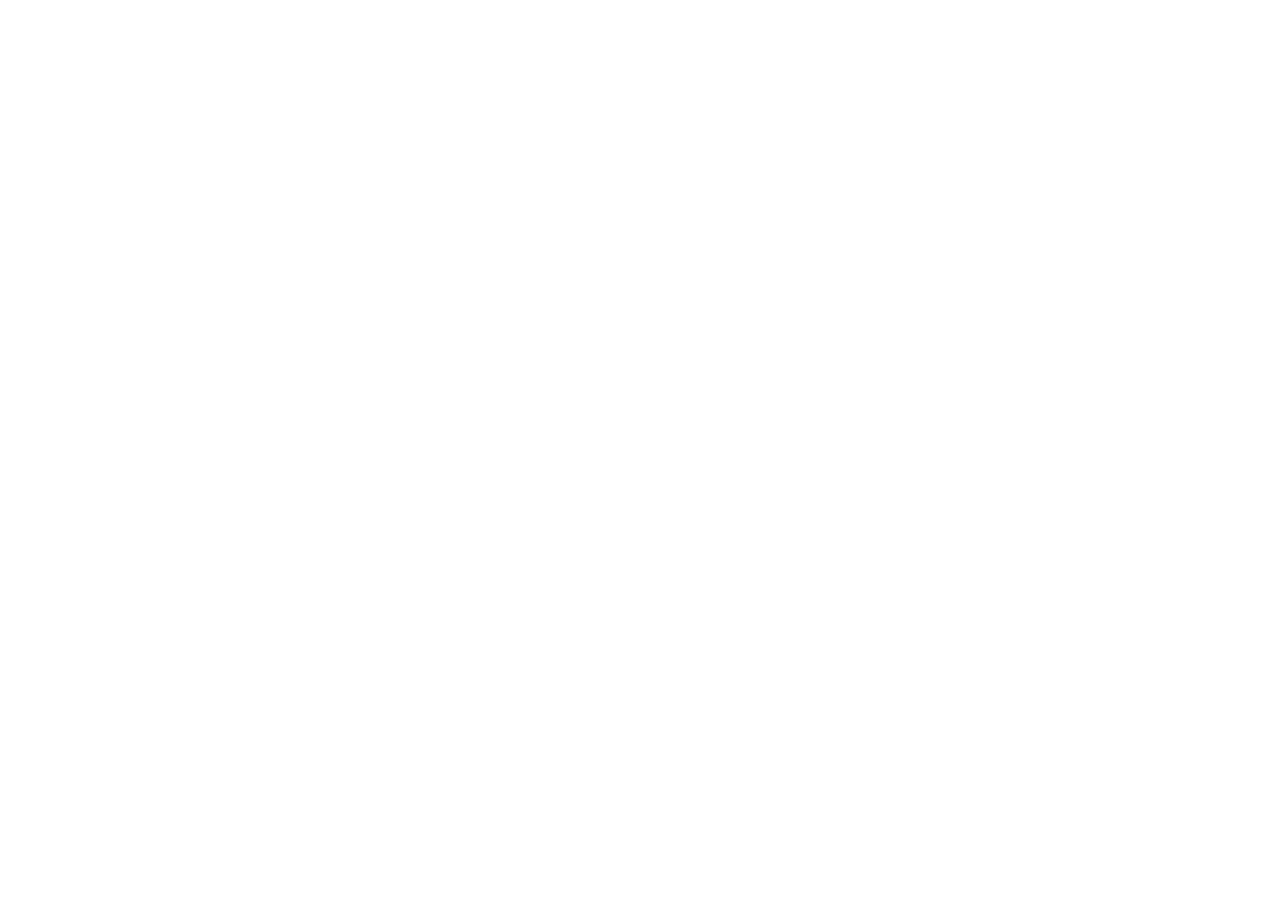
==== index.html @ ee568940 "Comienzo del proyecto" ====
<!--
   index.html
   
   Copyright 2021 braian <braian@debian>
   
   This program is free software; you can redistribute it and/or modify
   it under the terms of the GNU General Public License as published by
   the Free Software Foundation; either version 2 of the License, or
   (at your option) any later version.
   
   This program is distributed in the hope that it will be useful,
   but WITHOUT ANY WARRANTY; without even the implied warranty of
   MERCHANTABILITY or FITNESS FOR A PARTICULAR PURPOSE.  See the
   GNU General Public License for more details.
   
   You should have received a copy of the GNU General Public License
   along with this program; if not, write to the Free Software
   Foundation, Inc., 51 Franklin Street, Fifth Floor, Boston,
   MA 02110-1301, USA.
   
   
-->

<!DOCTYPE html PUBLIC "-//W3C//DTD XHTML 1.0 Strict//EN"
	"http://www.w3.org/TR/xhtml1/DTD/xhtml1-strict.dtd">
<html xmlns="http://www.w3.org/1999/xhtml" xml:lang="en" lang="en">

<head>
	<title>Delicias Nancy</title>
	<meta http-equiv="content-type" content="text/html;charset=utf-8" />
	<meta name="generator" content="Geany 1.33" />
</head>

<body>
	
</body>

</html>
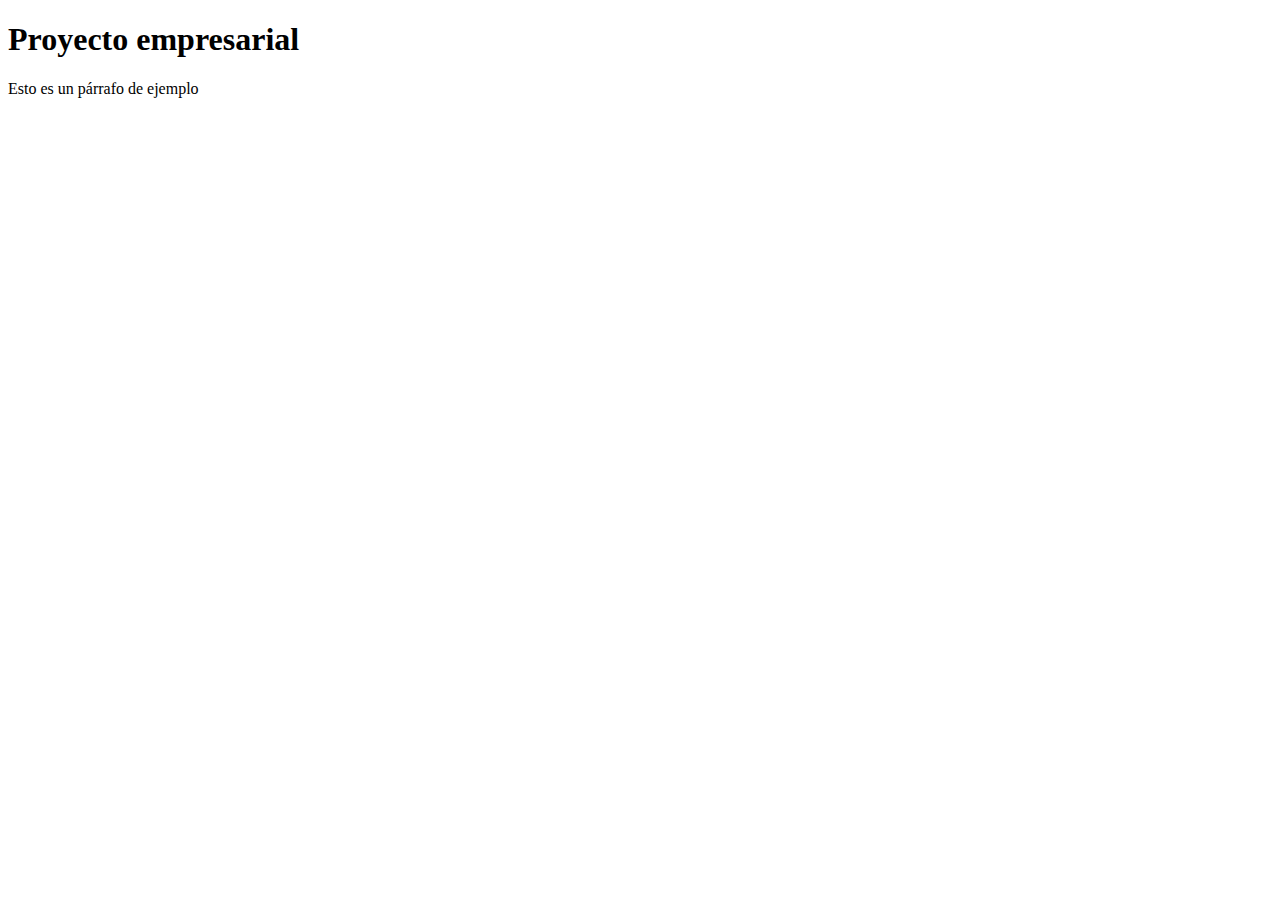
==== commit c7b58704: "parrafo y tamaño fuente" ====
--- a/index.html
+++ b/index.html
@@ -27,12 +27,14 @@
 
 <head>
 	<title>Delicias Nancy</title>
+	<link href="estilos.css" rel="stylesheet" type="text/css">
 	<meta http-equiv="content-type" content="text/html;charset=utf-8" />
 	<meta name="generator" content="Geany 1.33" />
 </head>
 
 <body>
-	
+	<h1>Proyecto empresarial</h1>
+	<p>Esto es un p&aacute;rrafo de ejemplo</p>
 </body>
 
 </html>
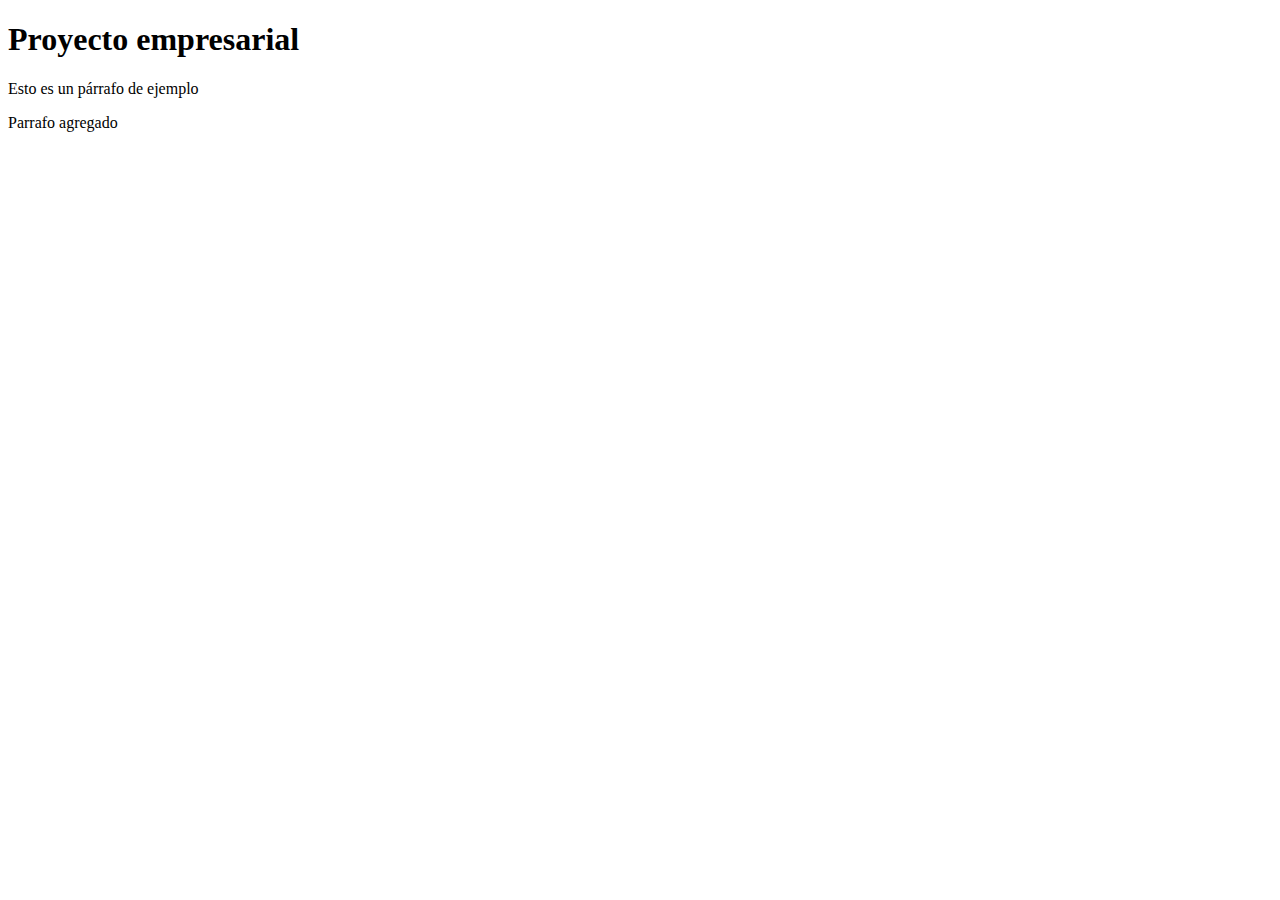
==== commit 6aae77f0: "Update index.html" ====
--- a/index.html
+++ b/index.html
@@ -35,6 +35,7 @@
 <body>
 	<h1>Proyecto empresarial</h1>
 	<p>Esto es un p&aacute;rrafo de ejemplo</p>
+	<p>Parrafo agregado</p>
 </body>
 
 </html>
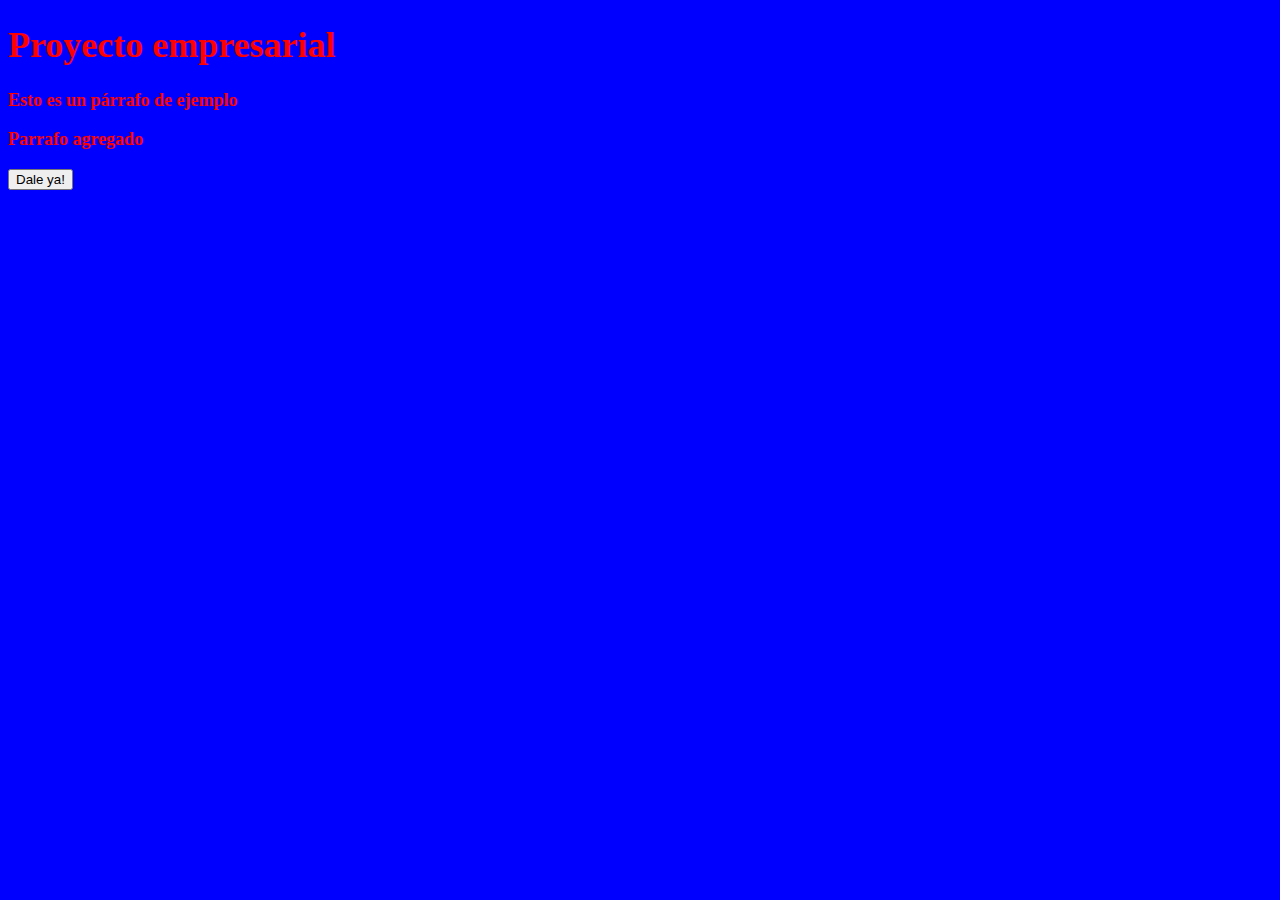
==== commit 418550e9: "saludo javascript agregado" ====
--- a/index.html
+++ b/index.html
@@ -26,8 +26,9 @@
 <html xmlns="http://www.w3.org/1999/xhtml" xml:lang="en" lang="en">
 
 <head>
+<script src="js/javascript.js"></script>
 	<title>Delicias Nancy</title>
-	<link href="estilos.css" rel="stylesheet" type="text/css">
+	<link href="css/estilos.css" rel="stylesheet" type="text/css">
 	<meta http-equiv="content-type" content="text/html;charset=utf-8" />
 	<meta name="generator" content="Geany 1.33" />
 </head>
@@ -36,6 +37,7 @@
 	<h1>Proyecto empresarial</h1>
 	<p>Esto es un p&aacute;rrafo de ejemplo</p>
 	<p>Parrafo agregado</p>
+	<input type="button" onClick="saludo()" value="Dale ya!">
 </body>
 
 </html>
--- a/css/estilos.css
+++ b/css/estilos.css
@@ -0,0 +1,9 @@
+@charset "uft-8";
+/* CSS Document */
+
+body{
+	background-color:#00F;
+	font-weight:bold;
+	color:#F00;
+	font-size:18px;
+}
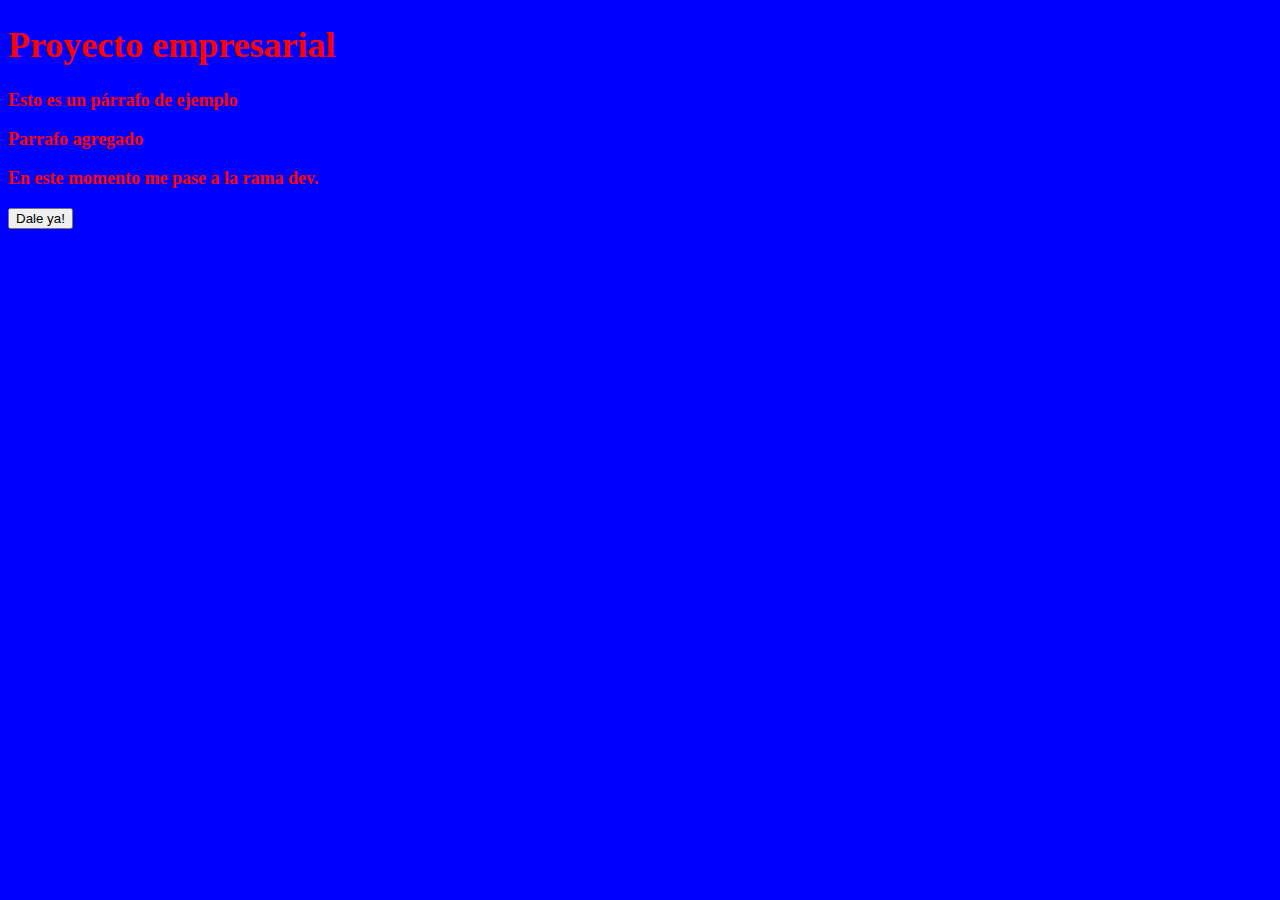
==== commit 4fe6a6cf: "Mi primer instantanea en la rama dev" ====
--- a/index.html
+++ b/index.html
@@ -37,6 +37,7 @@
 	<h1>Proyecto empresarial</h1>
 	<p>Esto es un p&aacute;rrafo de ejemplo</p>
 	<p>Parrafo agregado</p>
+	<p>En este momento me pase a la rama dev.</p>
 	<input type="button" onClick="saludo()" value="Dale ya!">
 </body>
 
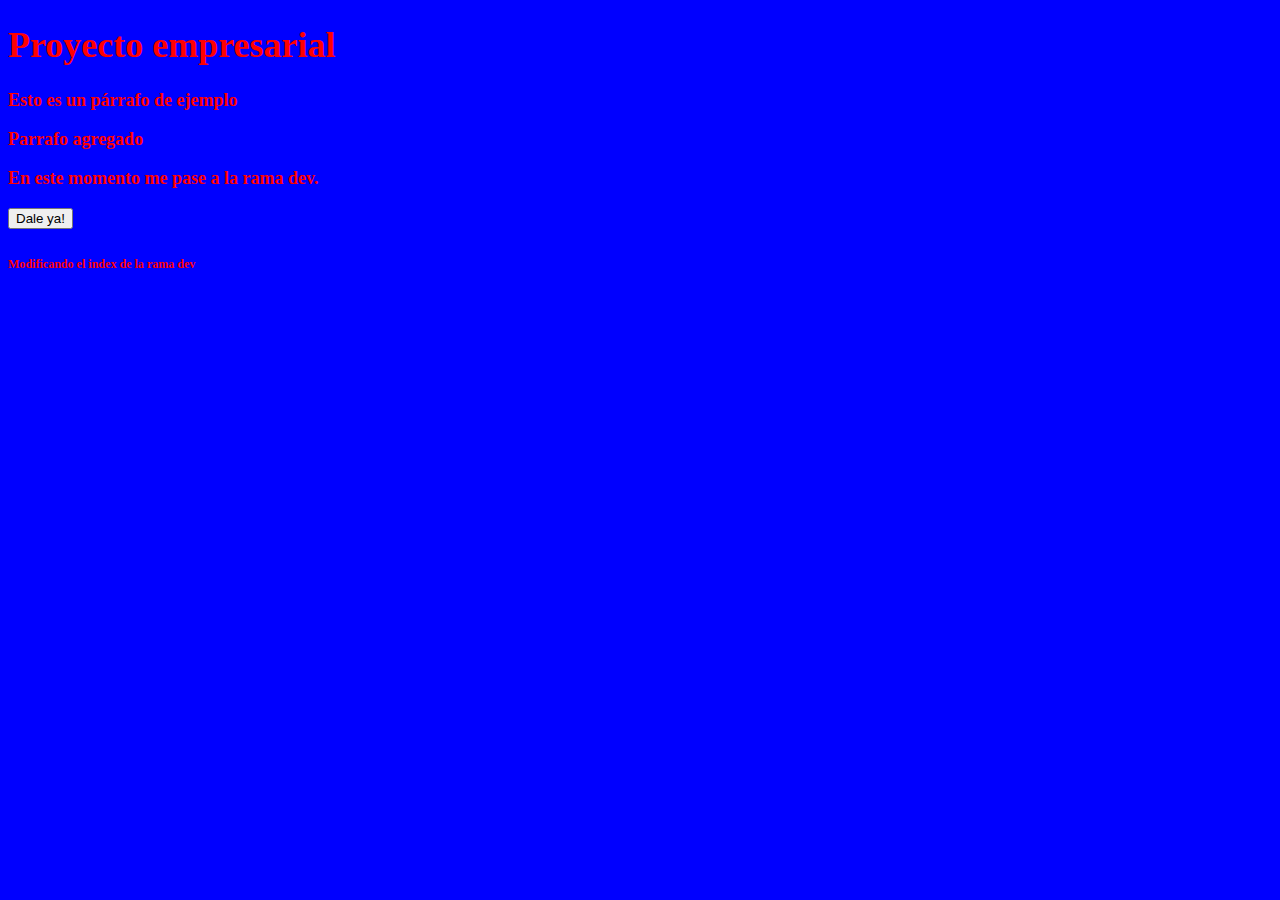
==== commit ea59f2ad: "Se modifico el index.html" ====
--- a/index.html
+++ b/index.html
@@ -39,6 +39,8 @@
 	<p>Parrafo agregado</p>
 	<p>En este momento me pase a la rama dev.</p>
 	<input type="button" onClick="saludo()" value="Dale ya!">
+
+   <h6> Modificando el index de la rama dev</h6>
 </body>
 
 </html>
--- a/css/estilos.css
+++ b/css/estilos.css
@@ -6,4 +6,6 @@
 	font-weight:bold;
 	color:#F00;
 	font-size:18px;
+	background-image:url("/home/braian/Imágenes/fondo1.jpg");
+
 }
